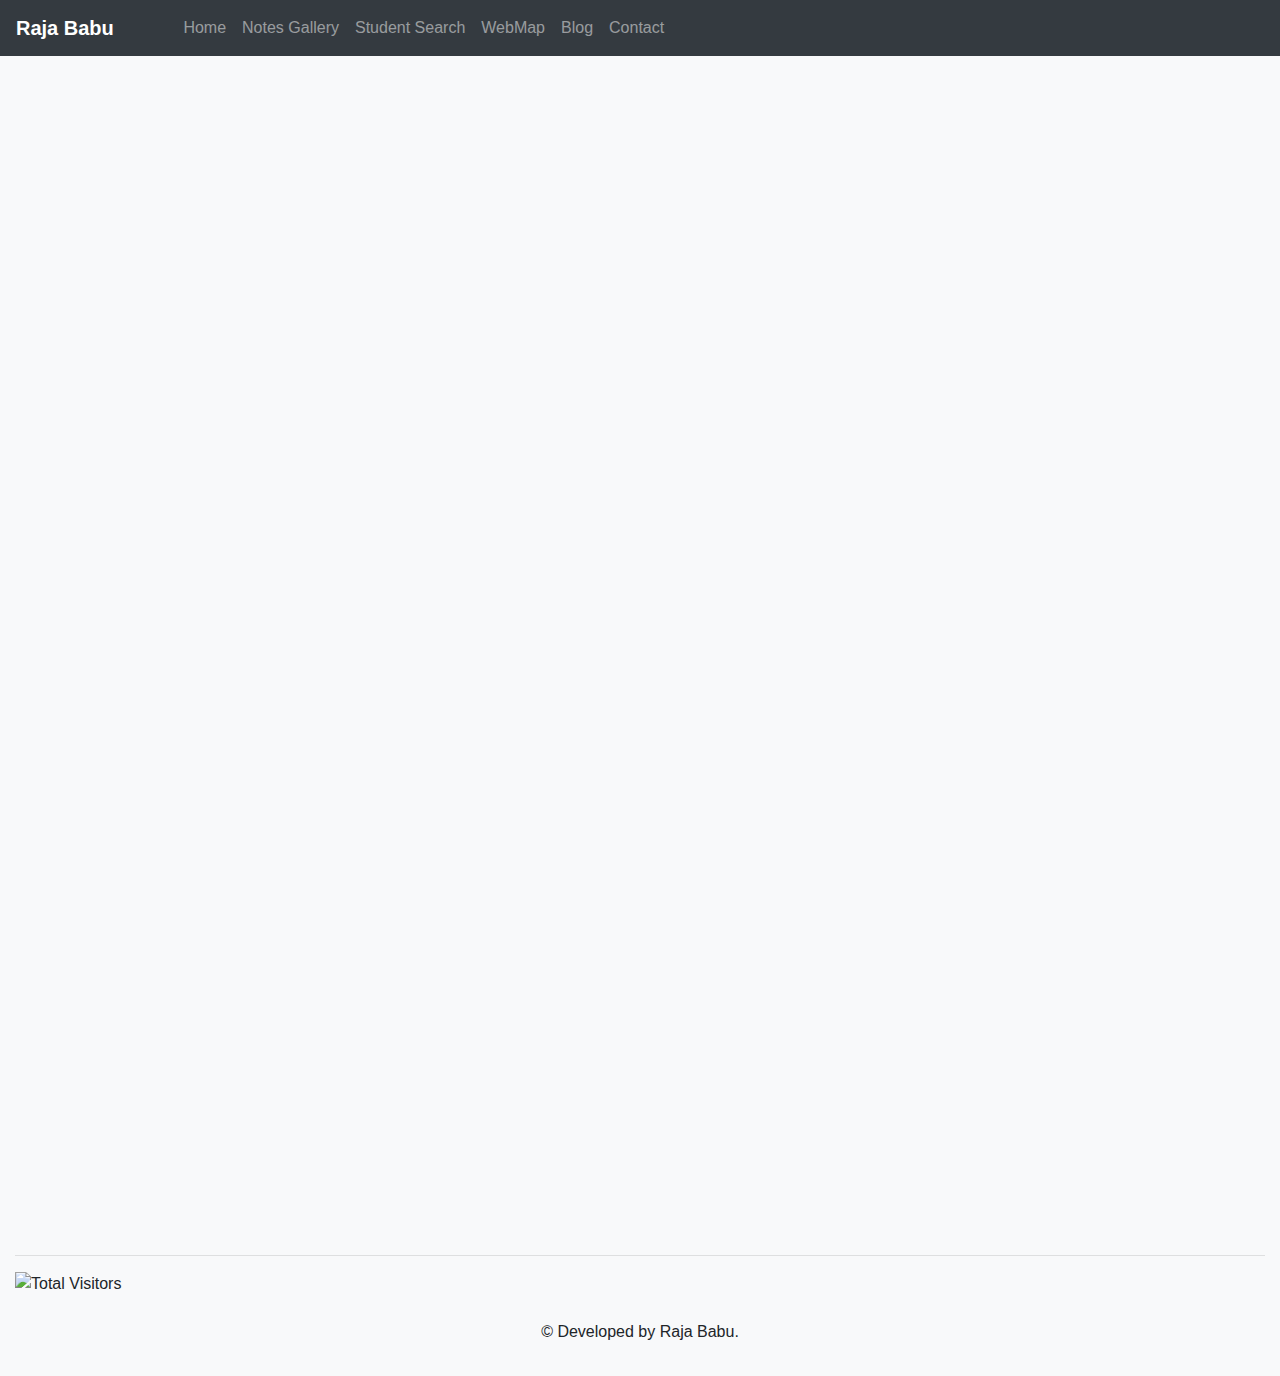
==== contact/index.html @ 8322d534 "Add contact form" ====
<!DOCTYPE html>
<HTML lang="en">

<HEAD>
    <meta http-equiv="Content-Type" content="text/html; charset=utf-8">
    <meta name="viewport" content="width=device-width, initial-scale=1">
    <title>Contact | Raja Babu</title>

    <!-- Bootstrap -->
    <link rel="stylesheet" href="https://maxcdn.bootstrapcdn.com/bootstrap/4.4.1/css/bootstrap.min.css">
    <script src="https://ajax.googleapis.com/ajax/libs/jquery/3.4.1/jquery.min.js"></script>
    <script src="https://cdnjs.cloudflare.com/ajax/libs/popper.js/1.16.0/umd/popper.min.js"></script>
    <script src="https://maxcdn.bootstrapcdn.com/bootstrap/4.4.1/js/bootstrap.min.js"></script>

    <!-- Global site tag (gtag.js) - Google Analytics -->

    <!-- Google Universal Analytics -->
    <script async src="https://www.googletagmanager.com/gtag/js?id=UA-143916622-1"></script>
    <script>
        window.dataLayer = window.dataLayer || [];
        function gtag() { dataLayer.push(arguments); }
        gtag('js', new Date());
        gtag('config', 'UA-143916622-1');
    </script>

    <!-- Google Analytics 4 Setup -->
    <script async src="https://www.googletagmanager.com/gtag/js?id=G-ZPWTQY05NH"></script>
    <script>
        window.dataLayer = window.dataLayer || [];
        function gtag() { dataLayer.push(arguments); }
        gtag('js', new Date());
        gtag('config', 'G-ZPWTQY05NH');
    </script>

    <!--Font Awesome -->
    <script src="https://kit.fontawesome.com/f2bb29e7bf.js" crossorigin="anonymous"></script>

    <!-- favicon -->
    <link rel="icon" type="image/png" href="/favicon.ico">


</HEAD>

<BODY class="bg-light">
    <!-- Header Navbar -->
    <header>
        <nav class="navbar navbar-expand-md bg-dark navbar-dark ">
            <a class="navbar-brand" href="../"><b>Raja Babu</b> &emsp;&emsp;</a>
            <button class="navbar-toggler bg-secondary" type="button" data-toggle="collapse"
                data-target="#collapsibleNavbar">
                <span class="navbar-toggler-icon"></span>
            </button>
            <div class="collapse navbar-collapse" id="collapsibleNavbar">

                <!--left-->
                <ul class="navbar-nav mr-auto">
                    <li class="nav-item">
                        <a class="nav-link" href="/">Home</a>
                    </li>
                    <li class="nav-item">
                        <a class="nav-link" href="/notesgallery/">Notes Gallery</a>
                    </li>
                    <li class="nav-item">
                        <a class="nav-link" href="/studentsearch/">Student Search</a>
                    </li>
                    <li class="nav-item">
                        <a class="nav-link" target="_blank" href="/web-map-iit-kanpur/">WebMap</a>
                    </li>
                    <li class="nav-item">
                        <a class="nav-link" target="_blank" href="https://blog.therajababu.com/">Blog</a>
                    </li>
                    <li class="nav-item">
                        <a class="nav-link" target="_blank"
                            href="https://forms.gle/acx82Ng4Y3siscS68/?ref=therajababu.com">Contact</a>
                    </li>
                </ul>

            </div>
        </nav>
    </header>

    <div style="min-height: 600px;">



        <div class="container-fluid bg-light" style="padding-left:0px;padding-right:0px;">
            <div class="container text-center" style="padding-top: 10px;padding-left:0px;padding-right:0px;">
                <iframe
                    src="https://docs.google.com/forms/d/e/1FAIpQLSc0X37RBnYJhpwr5oqMFM7_cLa26UlxbX-MZ5KVVDPDuVDbgg/viewform?embedded=true"
                    width="100%" height="1150" frameborder="0" marginheight="0" marginwidth="0">Loading…</iframe>
            </div>
        </div>

    </div>

    <!-- Footer -->
    <footer class="container-fluid" style="padding-top: 16px;padding-bottom: 16px;">
        <hr>

        <img src="https://hitwebcounter.com/counter/counter.php?page=8010159&style=0006&nbdigits=8&type=page"
            class="mx-auto d-block" alt="Total Visitors" title="Total Visitors">
        <br>
        <p class="text-center">
            &copy; Developed by Raja Babu.
        </p>
    </footer>


</BODY>

</HTML>
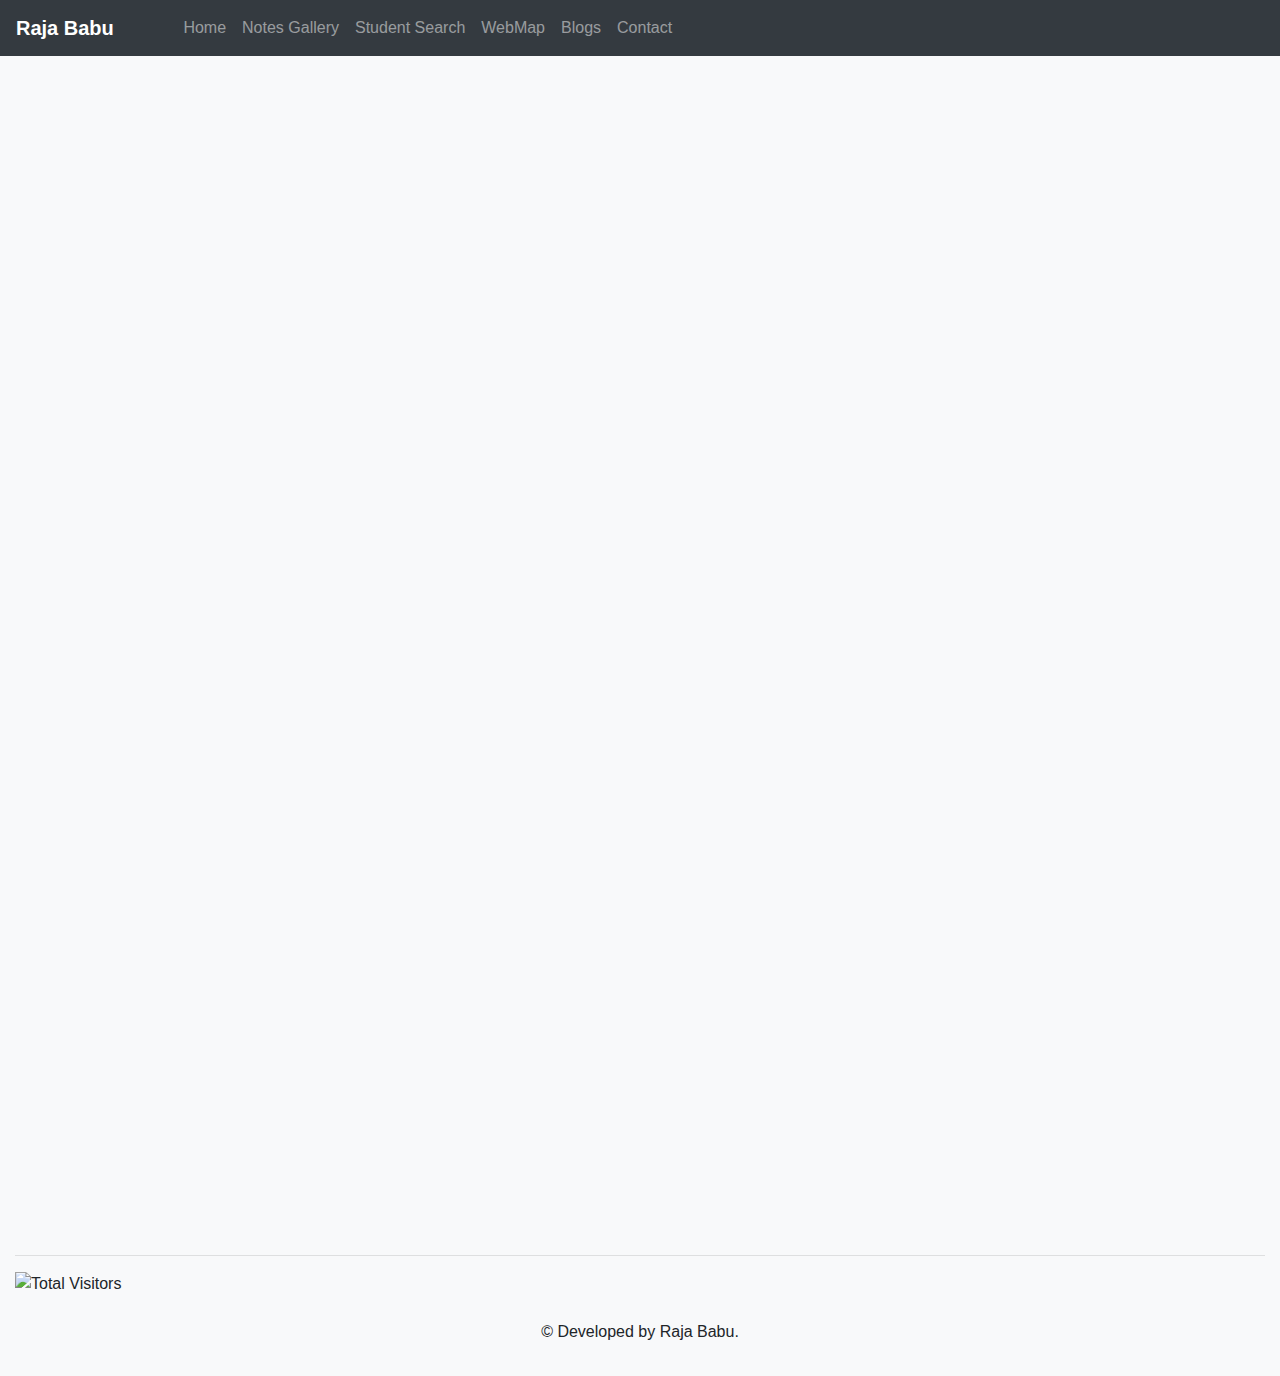
==== commit d4dfcfc8: "Update home page's contact section" ====
--- a/contact/index.html
+++ b/contact/index.html
@@ -67,7 +67,7 @@
                         <a class="nav-link" target="_blank" href="/web-map-iit-kanpur/">WebMap</a>
                     </li>
                     <li class="nav-item">
-                        <a class="nav-link" target="_blank" href="https://blog.therajababu.com/">Blog</a>
+                        <a class="nav-link" target="_blank" href="https://blog.therajababu.com/">Blogs</a>
                     </li>
                     <li class="nav-item">
                         <a class="nav-link" target="_blank"
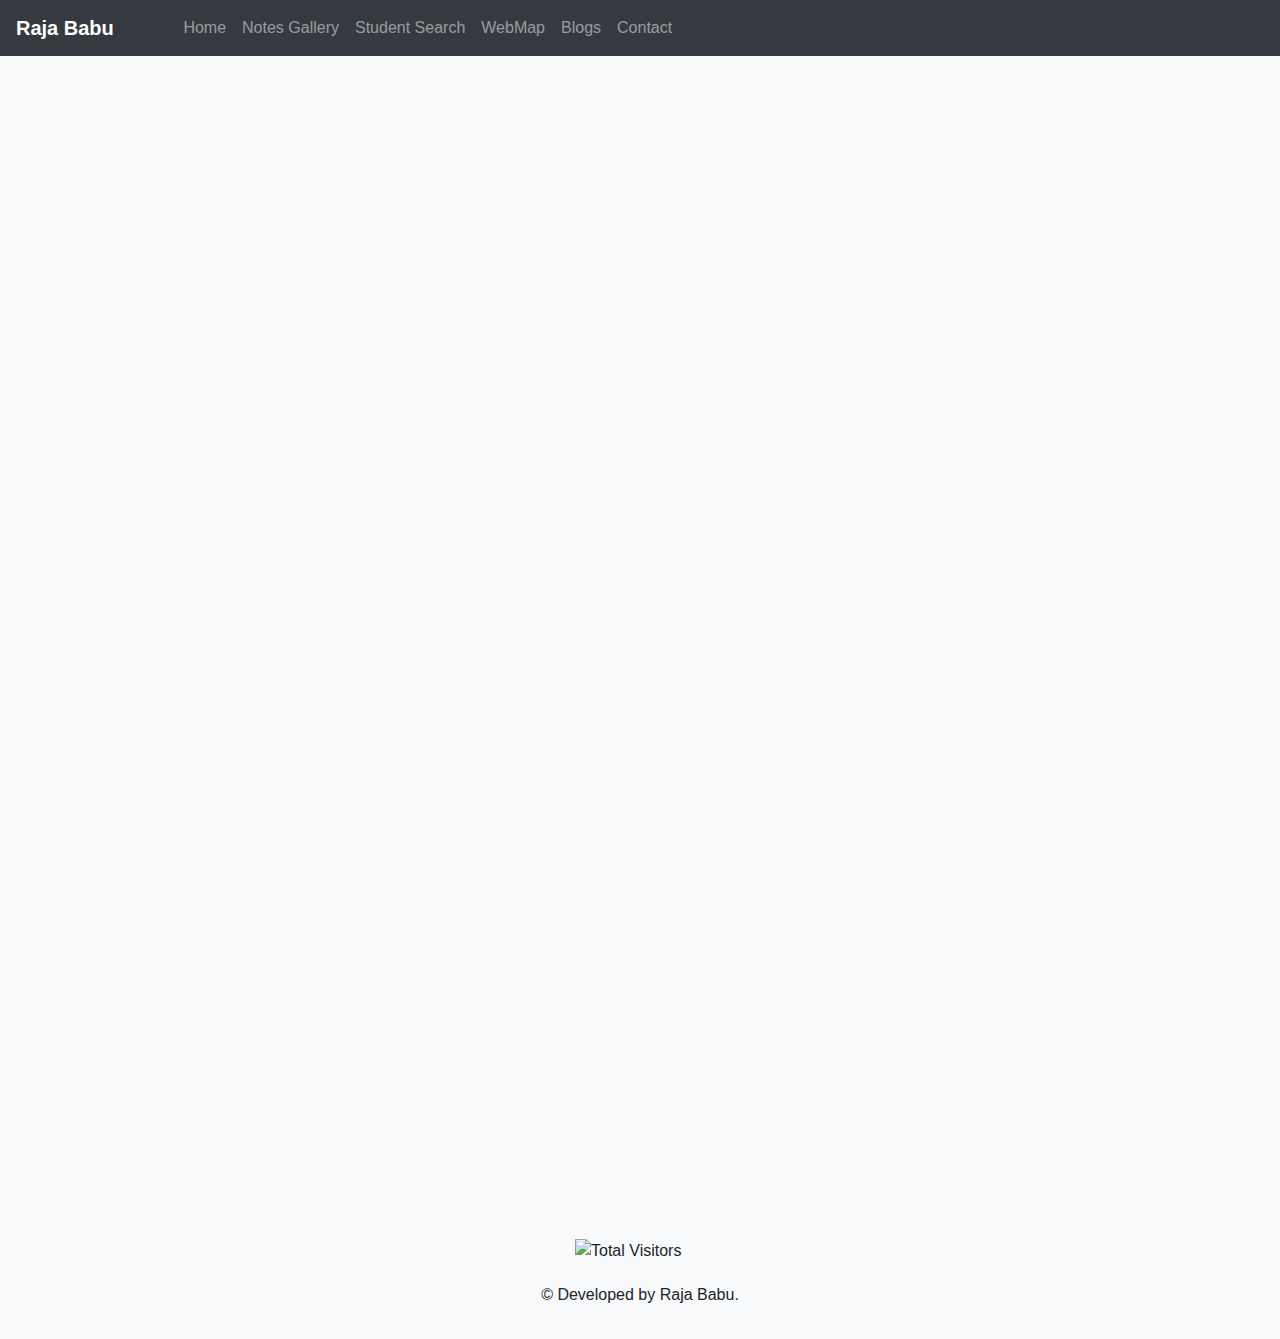
==== commit 40004076: "Update footer" ====
--- a/contact/index.html
+++ b/contact/index.html
@@ -94,15 +94,15 @@
     </div>
 
     <!-- Footer -->
-    <footer class="container-fluid" style="padding-top: 16px;padding-bottom: 16px;">
-        <hr>
+    <footer class="container-fluid bg-light" style="padding-top: 16px;padding-bottom: 16px;">
 
         <img src="https://hitwebcounter.com/counter/counter.php?page=8010159&style=0006&nbdigits=8&type=page"
-            class="mx-auto d-block" alt="Total Visitors" title="Total Visitors">
+            class="mx-auto d-block" alt="Total Visitors" title="Total Visitors" style="width: 130px;height: 20px;">
         <br>
         <p class="text-center">
             &copy; Developed by Raja Babu.
         </p>
+        
     </footer>
 
 
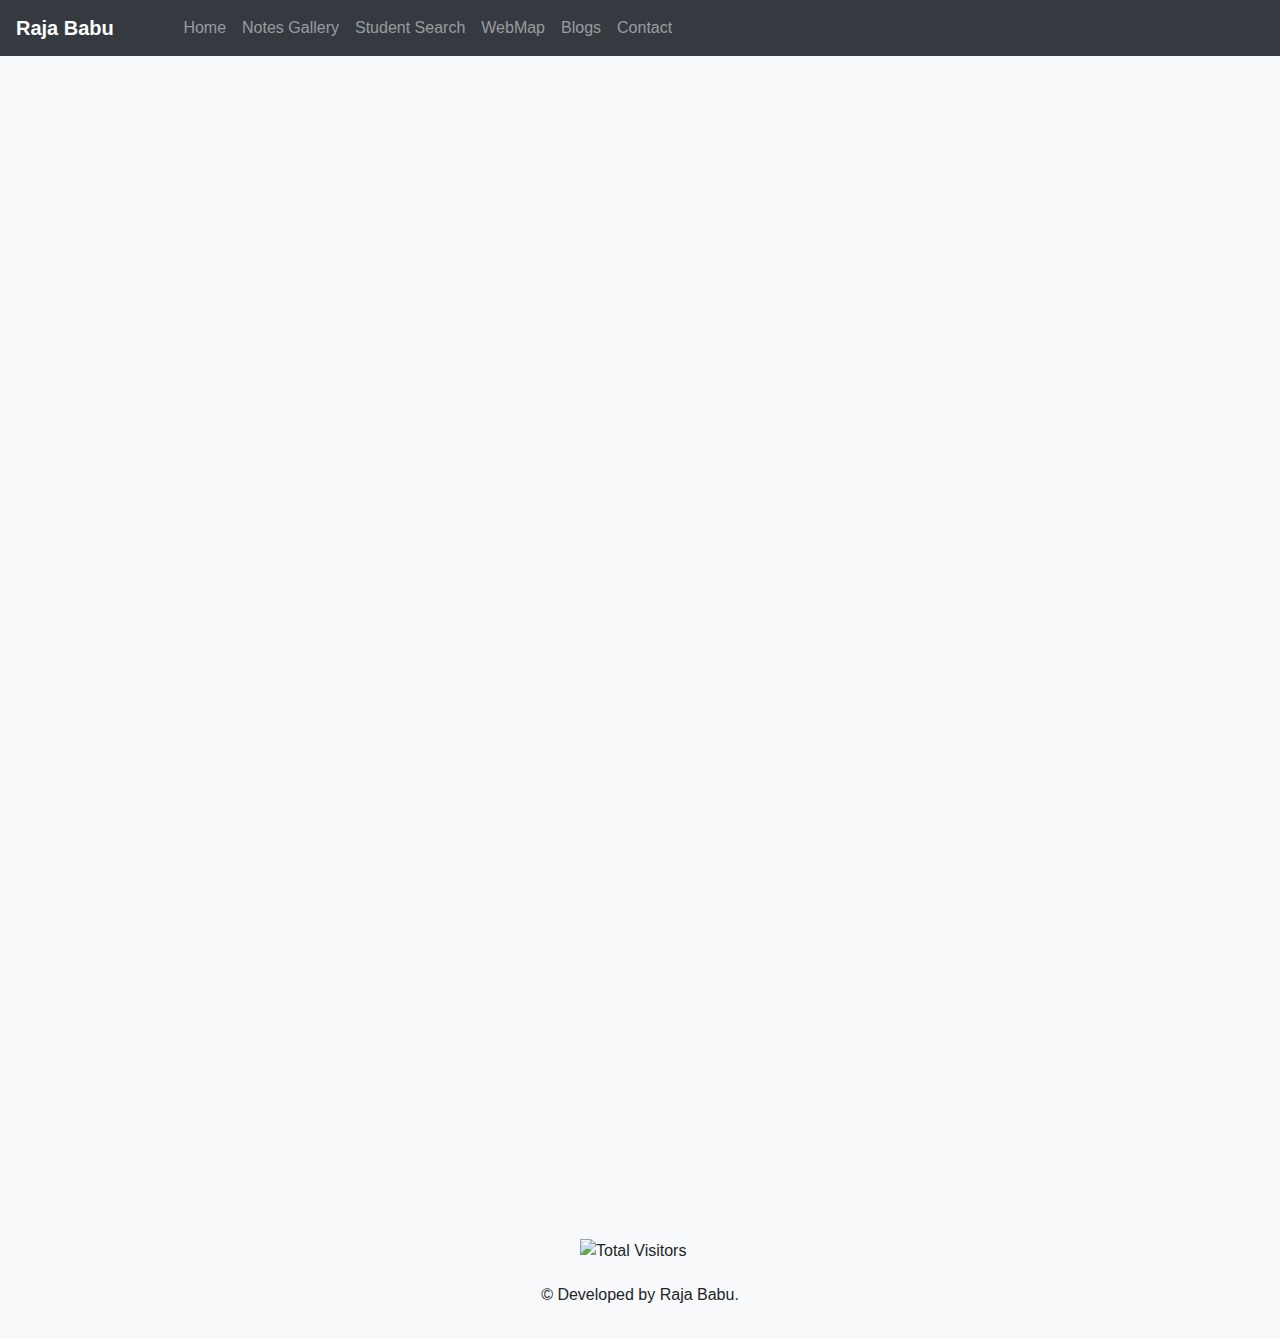
==== commit abe03fc8: "Updated footer width" ====
--- a/contact/index.html
+++ b/contact/index.html
@@ -97,7 +97,7 @@
     <footer class="container-fluid bg-light" style="padding-top: 16px;padding-bottom: 16px;">
 
         <img src="https://hitwebcounter.com/counter/counter.php?page=8010159&style=0006&nbdigits=8&type=page"
-            class="mx-auto d-block" alt="Total Visitors" title="Total Visitors" style="width: 130px;height: 20px;">
+            class="mx-auto d-block" alt="Total Visitors" title="Total Visitors" style="width: 120px;height: 20px;">
         <br>
         <p class="text-center">
             &copy; Developed by Raja Babu.
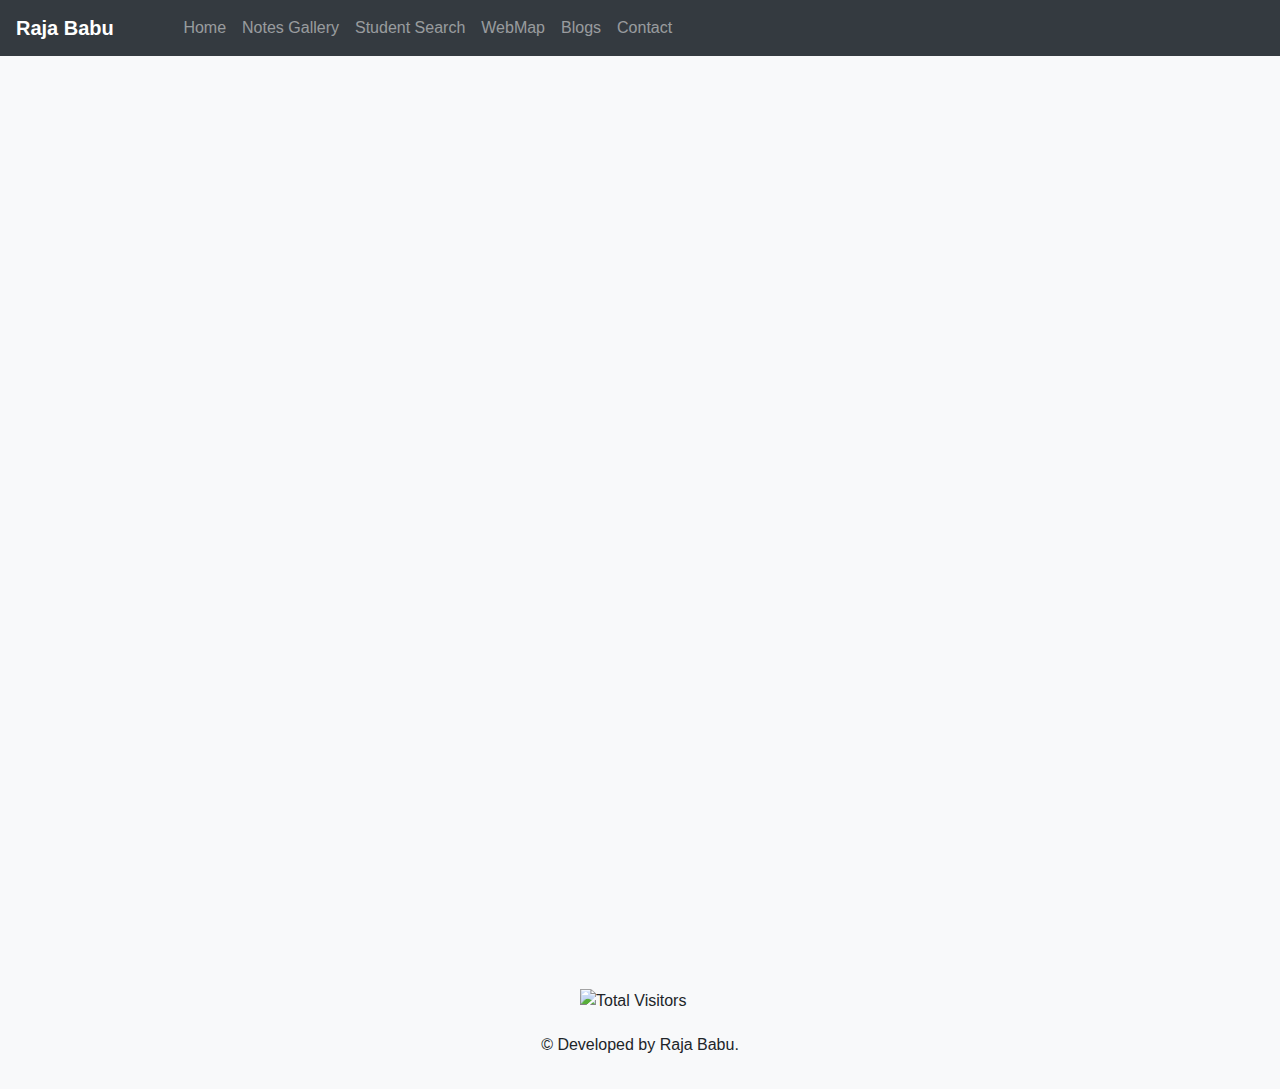
==== commit 5f1cdfb5: "Update contact form dimensions" ====
--- a/contact/index.html
+++ b/contact/index.html
@@ -87,7 +87,7 @@
             <div class="container text-center" style="padding-top: 10px;padding-left:0px;padding-right:0px;">
                 <iframe
                     src="https://docs.google.com/forms/d/e/1FAIpQLSc0X37RBnYJhpwr5oqMFM7_cLa26UlxbX-MZ5KVVDPDuVDbgg/viewform?embedded=true"
-                    width="100%" height="1150" frameborder="0" marginheight="0" marginwidth="0">Loading…</iframe>
+                    width="100%" height="900" frameborder="0" marginheight="0" marginwidth="0">Loading…</iframe>
             </div>
         </div>
 
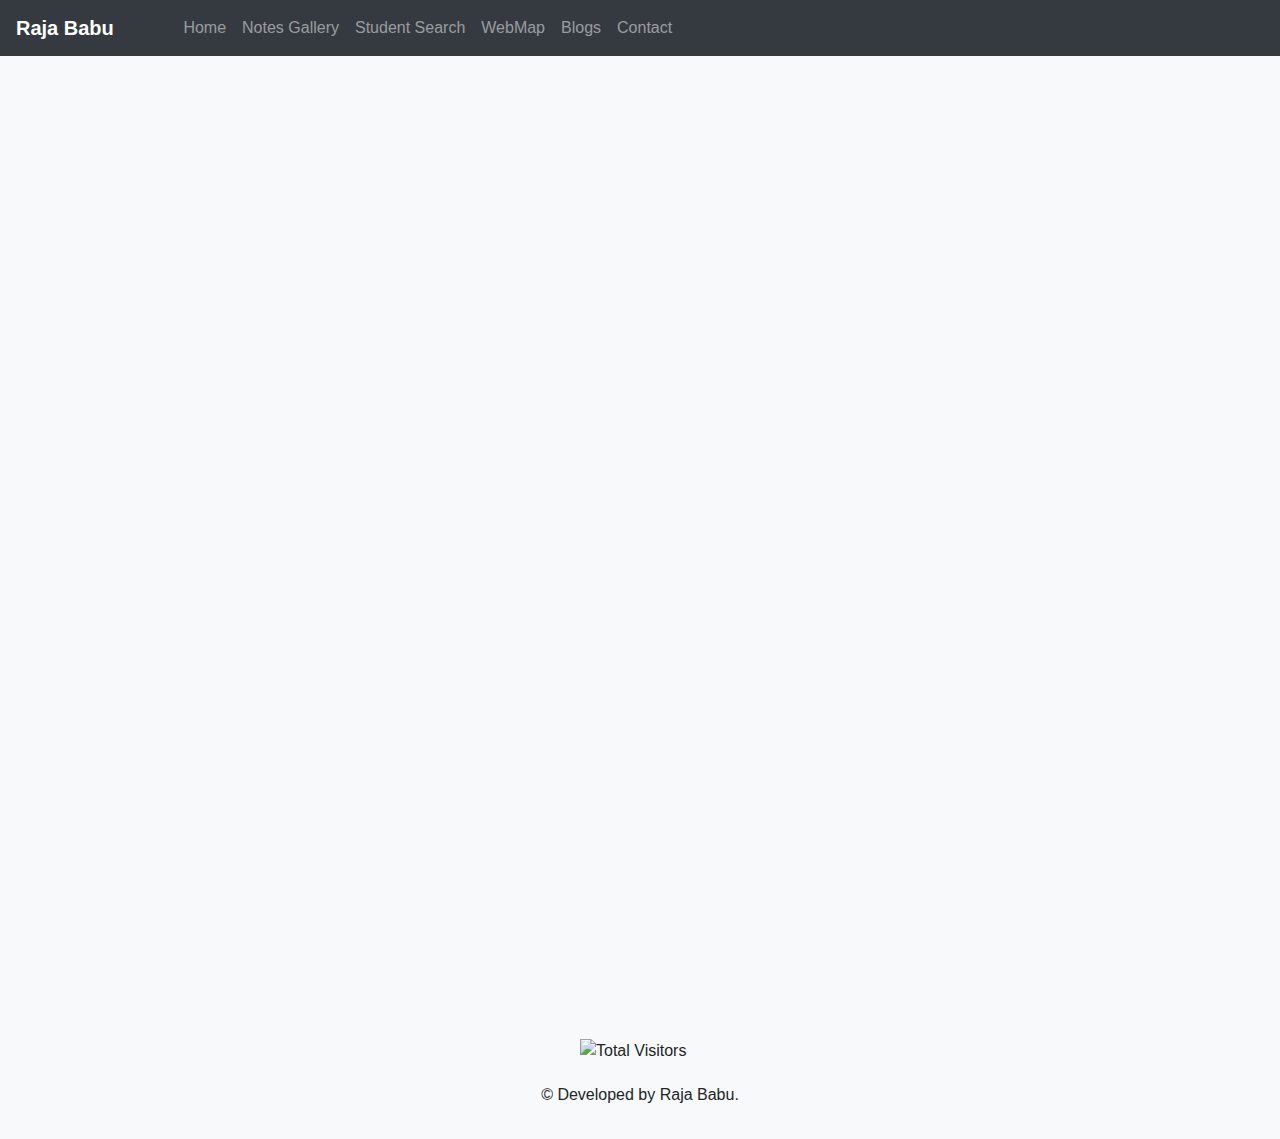
==== commit ad5f0aab: "Increase contact page height" ====
--- a/contact/index.html
+++ b/contact/index.html
@@ -87,7 +87,7 @@
             <div class="container text-center" style="padding-top: 10px;padding-left:0px;padding-right:0px;">
                 <iframe
                     src="https://docs.google.com/forms/d/e/1FAIpQLSc0X37RBnYJhpwr5oqMFM7_cLa26UlxbX-MZ5KVVDPDuVDbgg/viewform?embedded=true"
-                    width="100%" height="900" frameborder="0" marginheight="0" marginwidth="0">Loading…</iframe>
+                    width="100%" height="950" frameborder="0" marginheight="0" marginwidth="0">Loading…</iframe>
             </div>
         </div>
 
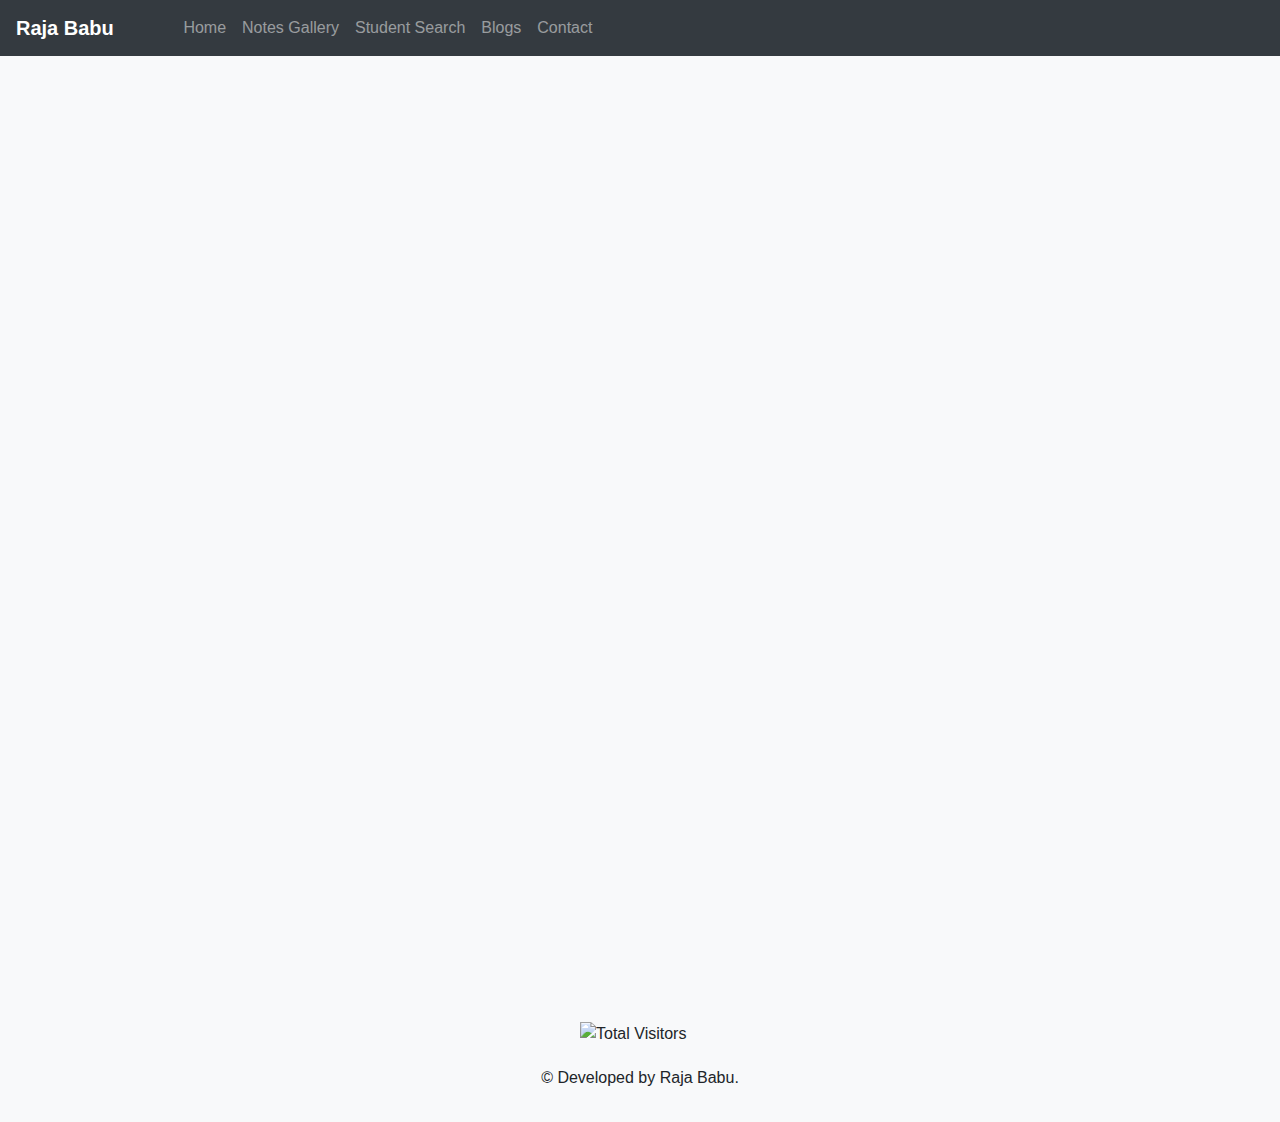
==== commit 70382c0a: "Remove WebMap & CLS Issue Fix" ====
--- a/contact/index.html
+++ b/contact/index.html
@@ -63,9 +63,9 @@
                     <li class="nav-item">
                         <a class="nav-link" href="/studentsearch/">Student Search</a>
                     </li>
-                    <li class="nav-item">
+                    <!-- <li class="nav-item">
                         <a class="nav-link" target="_blank" href="/web-map-iit-kanpur/">WebMap</a>
-                    </li>
+                    </li> -->
                     <li class="nav-item">
                         <a class="nav-link" target="_blank" href="https://blog.therajababu.com/">Blogs</a>
                     </li>
@@ -83,8 +83,8 @@
 
 
 
-        <div class="container-fluid bg-light" style="padding-left:0px;padding-right:0px;">
-            <div class="container text-center" style="padding-top: 10px;padding-left:0px;padding-right:0px;">
+        <div class="container-fluid bg-light" style="height:950px;width:100%;padding-left:0px;padding-right:0px;">
+            <div class="container text-center" style="height:950px;width:100%;padding-top: 10px;padding-left:0px;padding-right:0px;">
                 <iframe
                     src="https://docs.google.com/forms/d/e/1FAIpQLSc0X37RBnYJhpwr5oqMFM7_cLa26UlxbX-MZ5KVVDPDuVDbgg/viewform?embedded=true"
                     width="100%" height="950" frameborder="0" marginheight="0" marginwidth="0">Loading…</iframe>
